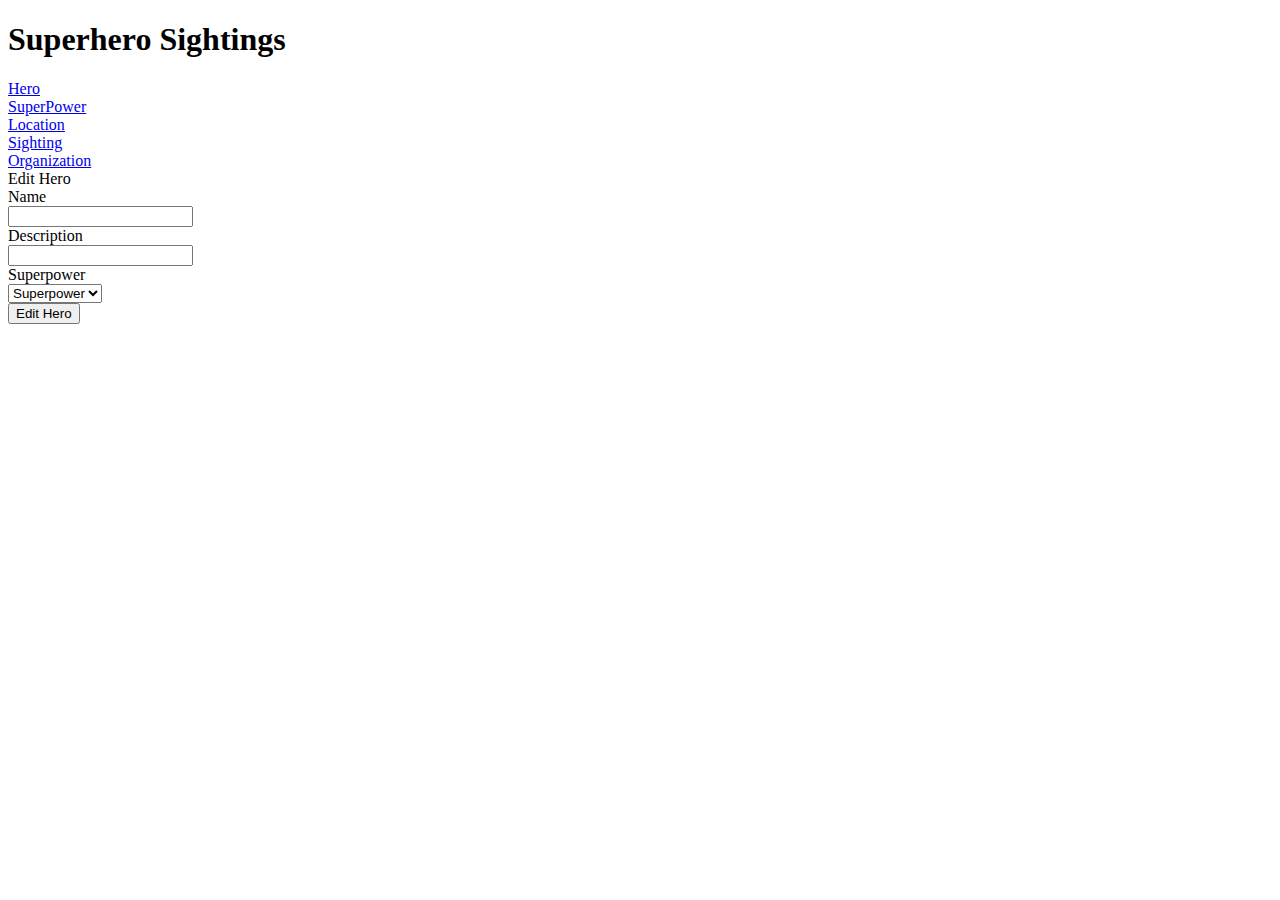
==== SuperHeroSights/src/main/resources/templates/edithero.html @ b13d20e6 "initial commit" ====
<!doctype html>
<html lang="en" xmlns:th="http://www.thymeleaf.org">
    <head>
        <!-- Required meta tags -->
        <meta charset="utf-8">
        <meta name="viewport" content="width=device-width, initial-scale=1, shrink-to-fit=no">

        <!-- Bootstrap CSS -->
        <link rel="stylesheet" href="https://stackpath.bootstrapcdn.com/bootstrap/4.1.3/css/bootstrap.min.css" integrity="sha384-MCw98/SFnGE8fJT3GXwEOngsV7Zt27NXFoaoApmYm81iuXoPkFOJwJ8ERdknLPMO" crossorigin="anonymous">

        <title>Superhero Sightings</title>
    </head>
    <body>
        <!-- Main Body of Page -->
        <div class="container">
            <div class="row m-4">
                <div class="col text-center border border-dark">
                    <h1>Superhero Sightings</h1>
                </div>
            </div>
            <div class="row m-4 border border-dark">
                <div class="col text-center m-3">
                    <a href="hero" class="btn btn-outline-primary btn-lg">Hero</a>
                </div>
                <div class="col text-center m-3">
                    <a href="superpower" class="btn btn-outline-primary btn-lg">SuperPower</a>
                </div>
                <div class="col text-center m-3">
                    <a href="location" class="btn btn-outline-primary btn-lg">Location</a>
                </div>
                <div class="col text-center m-3">
                    <a href="sighting" class="btn btn-outline-primary btn-lg">Sighting</a>
                </div>
                <div class="col text-center m-3">
                    <a href="organization" class="btn btn-outline-primary btn-lg">Organization</a>
                </div>
            </div>
            <div class="row m-4 border border-dark">
                <div class="col-3 text-center m-3">
                    <span class="h3">Edit Hero</span>
                </div>
                <div class="col-7 text-center m-3">
                    <form action="editHero" method="POST">
                        <div class="form-group row">
                            <label for="name" class="col-3 col-form-label">Name</label>
                            <div class="col-9">
                                <input type="text" name="name" id="name" class="form-control"
                                       th:value="${hero.name}"/>
                            </div>
                        </div>
                        <div class="form-group row">
                            <label for="description" class="col-3 col-form-label">
                                Description</label>
                            <div class="col-9">
                                <input type="text" name="description" 
                                       id="description" class="form-control"
                                       th:value="${hero.description}"/>
                            </div>
                        </div>
                        <div class="form-group row">
                            <label for="superpower" class="col-3 col-form-label">Superpower</label>
                            <div class="col-9">
                                <select id="superpower" name="superpowerId" 
                                        class="form-control" >
                                    <option th:each="superpower : ${superpowers}" 
                                            th:value="${superpower.superpowerId}" 
                                            th:text="${superpower.name}"
                                            th:selected="${hero.power.superpowerId == superpower.superpowerId} ">
                                        Superpower</option>
                                </select>
                            </div>
                        </div>
                        <input type="hidden" name="heroId" th:value="${hero.heroId}"/>
                        <button type="submit" class="btn btn-primary">Edit Hero</button>
                    </form>
                </div>
            </div>
        </div>      
        <!-- End main body -->

        <!-- Optional JavaScript -->
        <!-- jQuery first, then Popper.js, then Bootstrap JS -->
        <script src="https://code.jquery.com/jquery-3.3.1.slim.min.js" integrity="sha384-q8i/X+965DzO0rT7abK41JStQIAqVgRVzpbzo5smXKp4YfRvH+8abtTE1Pi6jizo" crossorigin="anonymous"></script>
        <script src="https://cdnjs.cloudflare.com/ajax/libs/popper.js/1.14.3/umd/popper.min.js" integrity="sha384-ZMP7rVo3mIykV+2+9J3UJ46jBk0WLaUAdn689aCwoqbBJiSnjAK/l8WvCWPIPm49" crossorigin="anonymous"></script>
        <script src="https://stackpath.bootstrapcdn.com/bootstrap/4.1.3/js/bootstrap.min.js" integrity="sha384-ChfqqxuZUCnJSK3+MXmPNIyE6ZbWh2IMqE241rYiqJxyMiZ6OW/JmZQ5stwEULTy" crossorigin="anonymous"></script>
    </body>
</html>
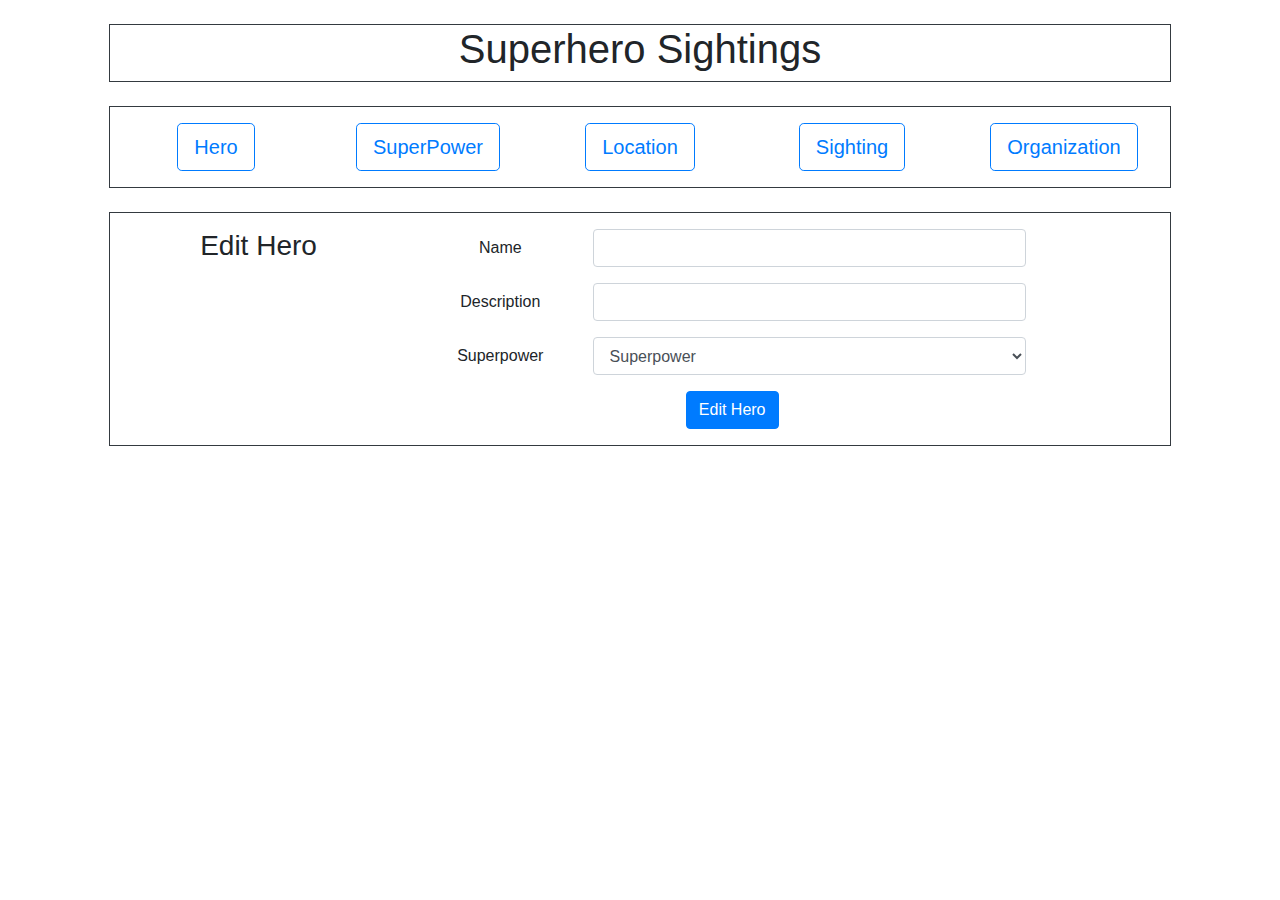
==== commit 0907f241: "update page style and SQL queries" ====
--- a/SuperHeroSights/src/main/resources/templates/edithero.html
+++ b/SuperHeroSights/src/main/resources/templates/edithero.html
@@ -6,12 +6,15 @@
         <meta name="viewport" content="width=device-width, initial-scale=1, shrink-to-fit=no">
 
         <!-- Bootstrap CSS -->
-        <link rel="stylesheet" href="https://stackpath.bootstrapcdn.com/bootstrap/4.1.3/css/bootstrap.min.css" integrity="sha384-MCw98/SFnGE8fJT3GXwEOngsV7Zt27NXFoaoApmYm81iuXoPkFOJwJ8ERdknLPMO" crossorigin="anonymous">
-
+        <link rel="stylesheet" href="https://cdn.jsdelivr.net/npm/bootstrap@4.6.1/dist/css/bootstrap.min.css">        <link rel="stylesheet" href="style.css" />
         <title>Superhero Sightings</title>
     </head>
     <body>
         <!-- Main Body of Page -->
+        <div id='stars'></div>
+        <div id='stars2'></div>
+        <div id='stars3'></div>
+
         <div class="container">
             <div class="row m-4">
                 <div class="col text-center border border-dark">
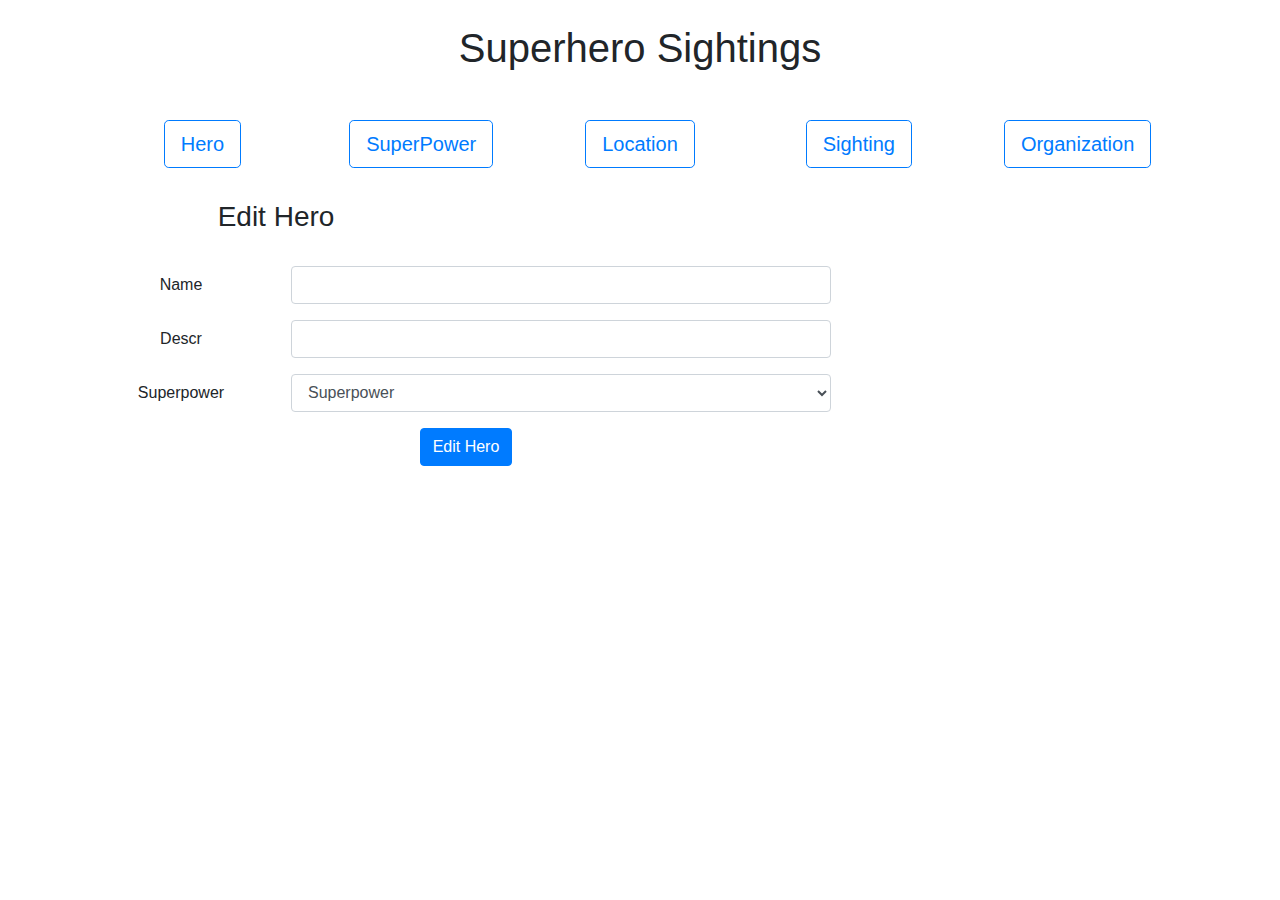
==== commit 4c3d7e1e: "update" ====
--- a/SuperHeroSights/src/main/resources/templates/edithero.html
+++ b/SuperHeroSights/src/main/resources/templates/edithero.html
@@ -16,33 +16,33 @@
         <div id='stars3'></div>
 
         <div class="container">
-            <div class="row m-4">
-                <div class="col text-center border border-dark">
+            <div class="row">
+                <div class="col text-center m-4">
                     <h1>Superhero Sightings</h1>
                 </div>
             </div>
-            <div class="row m-4 border border-dark">
-                <div class="col text-center m-3">
+            <div class="row m-2">
+                <div class="col text-center m-2">
                     <a href="hero" class="btn btn-outline-primary btn-lg">Hero</a>
                 </div>
-                <div class="col text-center m-3">
+                <div class="col text-center m-2">
                     <a href="superpower" class="btn btn-outline-primary btn-lg">SuperPower</a>
                 </div>
-                <div class="col text-center m-3">
+                <div class="col text-center m-2">
                     <a href="location" class="btn btn-outline-primary btn-lg">Location</a>
                 </div>
-                <div class="col text-center m-3">
+                <div class="col text-center m-2">
                     <a href="sighting" class="btn btn-outline-primary btn-lg">Sighting</a>
                 </div>
-                <div class="col text-center m-3">
+                <div class="col text-center m-2">
                     <a href="organization" class="btn btn-outline-primary btn-lg">Organization</a>
                 </div>
             </div>
-            <div class="row m-4 border border-dark">
-                <div class="col-3 text-center m-3">
+            <div class="row">
+                <div class="col-4 text-center m-3">
                     <span class="h3">Edit Hero</span>
                 </div>
-                <div class="col-7 text-center m-3">
+                <div class="col-8 text-center m-3">
                     <form action="editHero" method="POST">
                         <div class="form-group row">
                             <label for="name" class="col-3 col-form-label">Name</label>
@@ -53,7 +53,7 @@
                         </div>
                         <div class="form-group row">
                             <label for="description" class="col-3 col-form-label">
-                                Description</label>
+                                Descr</label>
                             <div class="col-9">
                                 <input type="text" name="description" 
                                        id="description" class="form-control"
@@ -85,6 +85,5 @@
         <!-- jQuery first, then Popper.js, then Bootstrap JS -->
         <script src="https://code.jquery.com/jquery-3.3.1.slim.min.js" integrity="sha384-q8i/X+965DzO0rT7abK41JStQIAqVgRVzpbzo5smXKp4YfRvH+8abtTE1Pi6jizo" crossorigin="anonymous"></script>
         <script src="https://cdnjs.cloudflare.com/ajax/libs/popper.js/1.14.3/umd/popper.min.js" integrity="sha384-ZMP7rVo3mIykV+2+9J3UJ46jBk0WLaUAdn689aCwoqbBJiSnjAK/l8WvCWPIPm49" crossorigin="anonymous"></script>
-        <script src="https://stackpath.bootstrapcdn.com/bootstrap/4.1.3/js/bootstrap.min.js" integrity="sha384-ChfqqxuZUCnJSK3+MXmPNIyE6ZbWh2IMqE241rYiqJxyMiZ6OW/JmZQ5stwEULTy" crossorigin="anonymous"></script>
-    </body>
+        <link rel="stylesheet" href="https://cdn.jsdelivr.net/npm/bootstrap@4.3.1/dist/css/bootstrap.min.css" integrity="sha384-ggOyR0iXCbMQv3Xipma34MD+dH/1fQ784/j6cY/iJTQUOhcWr7x9JvoRxT2MZw1T" crossorigin="anonymous">    </body>
 </html>
